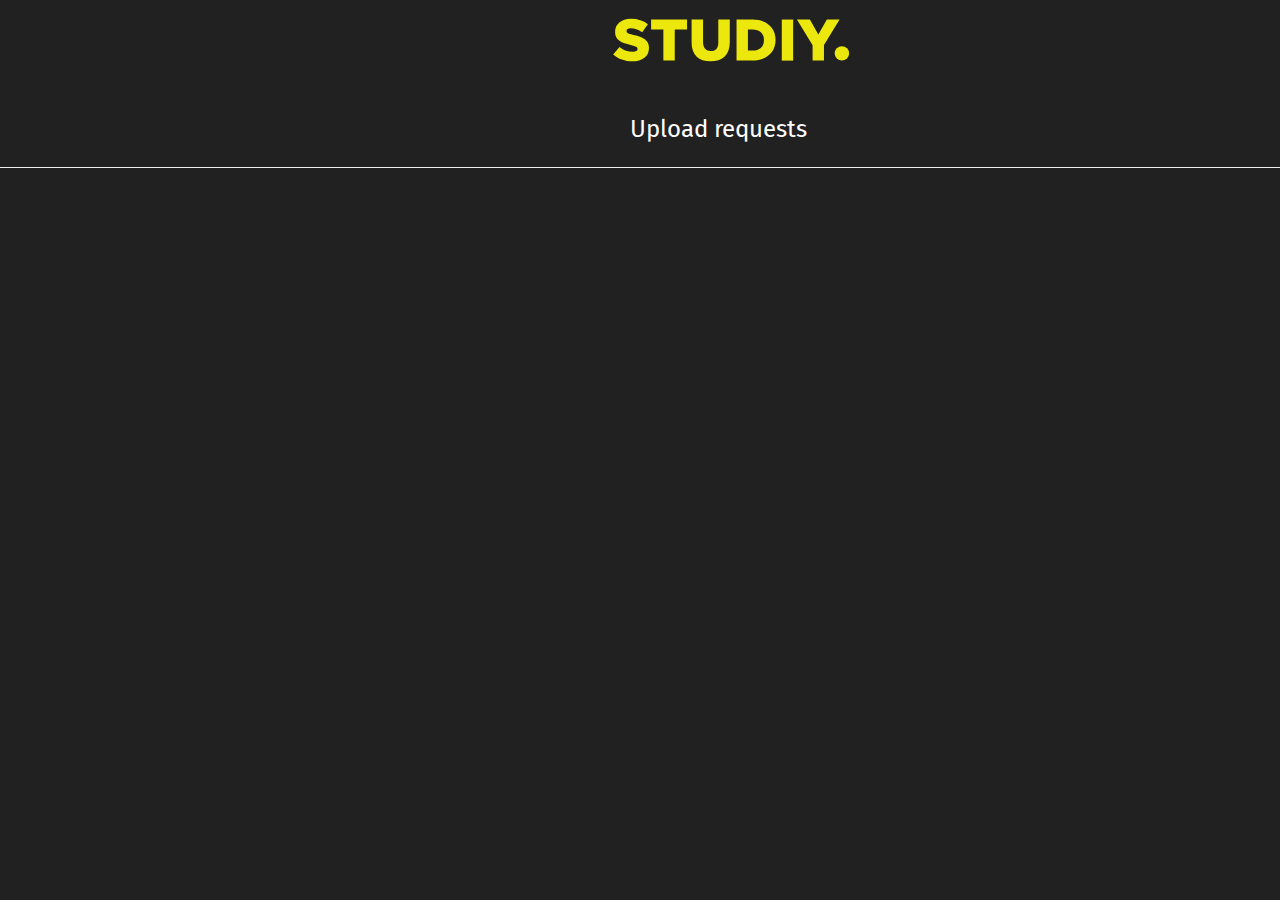
==== adminPage/adminPage.html @ 272585cf "Buggy implementation of tabs in PDFviewer and admin page" ====
<html>

<head>
    <title> Admin Page</title>

    <script src="https://ajax.googleapis.com/ajax/libs/jquery/3.1.0/jquery.min.js"></script>
    <link rel="stylesheet" href="https://maxcdn.bootstrapcdn.com/bootstrap/3.3.6/css/bootstrap.min.css" />
    <script src="https://maxcdn.bootstrapcdn.com/bootstrap/3.3.7/js/bootstrap.min.js"></script>


    <style>
        @import url(https://fonts.googleapis.com/css?family=Fira+Sans);

        body {
            background-color: #222121;
        }

        .test {
            color: white;
        }

        .container {
            display: flex;
            width: 11%;
            margin-left: 1270px;
            overflow: hidden;
            margin-top: -46px;
        }

        .button-container {
            padding: 0px 5px;
            font-family: 'Fira Sans', sans-serif;

        }

        .button-container:not(:last-child) {
            margin-right: 7px;
            height: 25px;
            border-right: 0.5px solid white;
        }

        header {
            font-family: 'Fira Sans', sans-serif;
            font-size: 24px;
            color: white;
            margin-left: 630px;
            margin-top: 40px;
            display: inline-block;
        }

        .spacing {
            height: 30px;
            font-family: 'Fira Sans', sans-serif;
            font-size: 23px;
            color: white;
            text-align: center;
            margin-top: 25px;
            display: inline-block;
        }

        #reqheader {
            text-align: center;
            font-size: 24px;
            margin-top: 24px;
        }
    </style>
</head>

<body>
    <a href=home.html> <img type="logo"
            src=[data-uri]%0D%0AZG9iZSBJbGx1c3RyYXRvciAxNS4wLjAsIFNWRyBFeHBvcnQgUGx1Zy1JbiAuIFNWRyBWZXJzaW9u%0D%0AOiA2LjAwIEJ1aWxkIDApICAtLT4NCjwhRE9DVFlQRSBzdmcgUFVCTElDICItLy9XM0MvL0RURCBT%0D%0AVkcgMS4xLy9FTiIgImh0dHA6Ly93d3cudzMub3JnL0dyYXBoaWNzL1NWRy8xLjEvRFREL3N2ZzEx%0D%0ALmR0ZCI+DQo8c3ZnIHZlcnNpb249IjEuMSIgaWQ9IkxheWVyXzEiIHhtbG5zPSJodHRwOi8vd3d3%0D%0ALnczLm9yZy8yMDAwL3N2ZyIgeG1sbnM6eGxpbms9Imh0dHA6Ly93d3cudzMub3JnLzE5OTkveGxp%0D%0AbmsiIHg9IjBweCIgeT0iMHB4Ig0KCSB3aWR0aD0iMTAyLjI1cHgiIGhlaWdodD0iMjIuNXB4IiB2%0D%0AaWV3Qm94PSIyMi4zNjUgNTQuODY1IDEwMi4yNSAyMi41IiBlbmFibGUtYmFja2dyb3VuZD0ibmV3%0D%0AIDIyLjM2NSA1NC44NjUgMTAyLjI1IDIyLjUiDQoJIHhtbDpzcGFjZT0icHJlc2VydmUiPg0KPHBh%0D%0AdGggZmlsbD0iI0VDRTcwRCIgZD0iTTI0LjQ2Niw3Mi4yNTRsMi41OTQtMy4wOTdjMS42OCwxLjMy%0D%0ALDMuNTA0LDIuMDE3LDUuNDQ3LDIuMDE3YzEuMjcyLDAsMS45NDQtMC40MzMsMS45NDQtMS4xNXYt%0D%0AMC4wNDgNCgljMC0wLjcyMi0wLjU1Mi0xLjA4LTIuODU0LTEuNjM0Yy0zLjU3Ni0wLjgxNC02LjMz%0D%0AOC0xLjgyMi02LjMzOC01LjI1N3YtMC4wNDhjMC0zLjEyLDIuNDc0LTUuMzc3LDYuNTA2LTUuMzc3%0D%0ADQoJYzIuODU0LDAsNS4wODgsMC43NzEsNi45MTEsMi4yMzJsLTIuMzI2LDMuMjg4Yy0xLjUzNi0x%0D%0ALjEwNC0zLjIxOC0xLjY1Ni00LjcwNS0xLjY1NmMtMS4xMjgsMC0xLjY4MiwwLjQ1Ni0xLjY4Miwx%0D%0ALjA4djAuMDQ5DQoJYzAsMC43NjgsMC41NzYsMS4xMDQsMi45MywxLjYzMmMzLjg0LDAuODQsNi4y%0D%0AMzksMi4wODgsNi4yMzksNS4yMzJ2MC4wNDhjMCwzLjQzMy0yLjcxMiw1LjQ3My02Ljc5Miw1LjQ3%0D%0AMw0KCUMyOS4zNjIsNzUuMDM4LDI2LjU1NCw3NC4xMDEsMjQuNDY2LDcyLjI1NHoiLz4NCjxwYXRo%0D%0AIGZpbGw9IiNFQ0U3MEQiIGQ9Ik00NS4wMSw2Mi4wMjloLTUuMDE2di00LjA4MWgxNC43MTN2NC4w%0D%0AODFoLTUuMDQxVjc0Ljc1SDQ1LjAxVjYyLjAyOXoiLz4NCjxwYXRoIGZpbGw9IiNFQ0U3MEQiIGQ9%0D%0AIk01Ni41NTMsNjcuMzgydi05LjQzNGg0LjcwM3Y5LjMzN2MwLDIuNDI1LDEuMjI2LDMuNTc2LDMu%0D%0AMDk4LDMuNTc2YzEuODk2LDAsMy4xMjEtMS4xMDQsMy4xMjEtMy40NTZ2LTkuNDU3DQoJaDQuNzA1%0D%0AdjkuMzEyYzAsNS40LTMuMDk5LDcuODAzLTcuODczLDcuODAzQzU5LjU1NCw3NS4wNjIsNTYuNTUz%0D%0ALDcyLjYzNyw1Ni41NTMsNjcuMzgyeiIvPg0KPHBhdGggZmlsbD0iI0VDRTcwRCIgZD0iTTc0Ljkz%0D%0ANyw1Ny45NDhoNi41MDVjNS45NzcsMCw5LjQ1NywzLjQ1Nyw5LjQ1Nyw4LjMwNXYwLjA0OGMwLDQu%0D%0AODUxLTMuNTI4LDguNDQ5LTkuNTU0LDguNDQ5aC02LjQwOFY1Ny45NDgNCgl6IE03OS41OTQsNjIu%0D%0AMDUydjguNTY5aDEuODk2YzIuODA5LDAsNC42NTYtMS41MzYsNC42NTYtNC4yNDl2LTAuMDQ4YzAt%0D%0AMi42ODgtMS44NS00LjI3Mi00LjY1Ni00LjI3Mkg3OS41OTR6Ii8+DQo8cGF0aCBmaWxsPSIjRUNF%0D%0ANzBEIiBkPSJNOTMuNDQxLDU3Ljk0OGg0LjY1NlY3NC43NWgtNC42NTZWNTcuOTQ4eiIvPg0KPHBh%0D%0AdGggZmlsbD0iI0VDRTcwRCIgZD0iTTEwNi4wNDIsNjguNDYybC02LjQwOC0xMC41MTRoNS4zMDds%0D%0AMy40NTYsNi4xMjFsMy40NzktNi4xMjFoNS4yMDhsLTYuMzg1LDEwLjQ0MXY2LjM1OGgtNC42NTZW%0D%0ANjguNDYyDQoJTDEwNi4wNDIsNjguNDYyeiIvPg0KPGNpcmNsZSBmaWxsPSIjRUNFNzBEIiBjeD0i%0D%0AMTE4LjAyNSIgY3k9IjcxLjgwNiIgcj0iMi45NDIiLz4NCjwvc3ZnPg0K
            alt="art" style="margin-top: 12px; margin-left: 608px;" height=55px></a>
    <div class="container">
        <div class="button-container"><a
                style="display: inline-block; margin-right: 5px; color: white; margin-top: -1px;" href=home.html> <img
                    src="http://codeitdown.com/media/Home_Icon.svg" style="height: 25px; width: auto;"
                    type="logo" /></a></div>
        <div class="button-container"><a style="display: inline-block; color: white; font-size: 18px;"> Sign Out </a>
        </div>
    </div>
    <div>
        <header> Upload requests </header>
        <!--  <div class="spacing">
            <div style="display: inline-block; margin-left: 370px;"> Filter: </div>
            <input type="text"
                style="display: inline-block; margin-left: 7px; margin-top: -30px; width: 170px; height: 30px;"
                name="search" id="search" placeholder="Enter Module Code" class="form-control" autocomplete="off"
                required />
            <ul class="list-group" id="result" style="width: 300px; margin: 0 0 -220 150; font-size: 10px;"></ul>
        </div> -->
    </div>
    <hr>
    <br>
    <div class="files">
    </div>

    <!--     <div class="test">
        <input type="checkbox" id="parent" /> Check/Uncheck All
        <input type="checkbox" class="child" /> Checkbox 1
        <input type="checkbox" class="child" /> Checkbox 2
        <input type="checkbox" class="child" /> Checkbox 3
    </div> -->
</body>

</html>

<script>
    // Initialize Firebase
    const firebaseConfig = {
        apiKey: "AIzaSyBoWu-FQKyuskKlXF77SknhQazBi6tQpEI",
        authDomain: "studiy.firebaseapp.com",
        databaseURL: "https://studiy.firebaseio.com",
        projectId: "studiy",
        storageBucket: "studiy.appspot.com",
        messagingSenderId: "973457443239",
        appId: "1:973457443239:web:e6be93a824079bb0"
    };
    firebase.initializeApp(firebaseConfig);

    // Get a reference to the storage service, which is used to create references in your storage bucket
    var storage = firebase.storage();

    let fileList = document.getElementsByClassName('files');

    var listRef = firebase.storage().ref().child(moduleCode + '/' + 'lectureNotes');

    // Find all the prefixes and items.
    listRef.listAll().then(
        function (res) {
            res.items.forEach(function (itemRef) {
                // All the items under listRef.
                console.log(itemRef.fullPath);

                itemRef.getDownloadURL().then(function (url) {
                    //using the GET method to concatenate the link url of the pdf that will be opened in pdfViewer
                    viewerUrl = 'pdfViewer/pdfViewer.html?name' + encodeURIComponent(url);
                    // Populating the categories with links
                    let br = document.createElement('br');
                    let a = document.createElement('a');
                    let linkText = document.createTextNode(itemRef.fullPath);
                    a.appendChild(linkText);
                    a.href = viewerUrl;
                    fileList.appendChild(a);
                    fileList.appendChild(br);
                });
            });
        });

</script>
<!-- $(document).ready(function () {
$("#parent").click(function () {
$(".child").prop("checked", this.checked);
});

$('.child').click(function () {
if ($('.child:checked').length == $('.child').length) {
$('#parent').prop('checked', true);
} else {
$('#parent').prop('checked', false);
}
});
});  -->
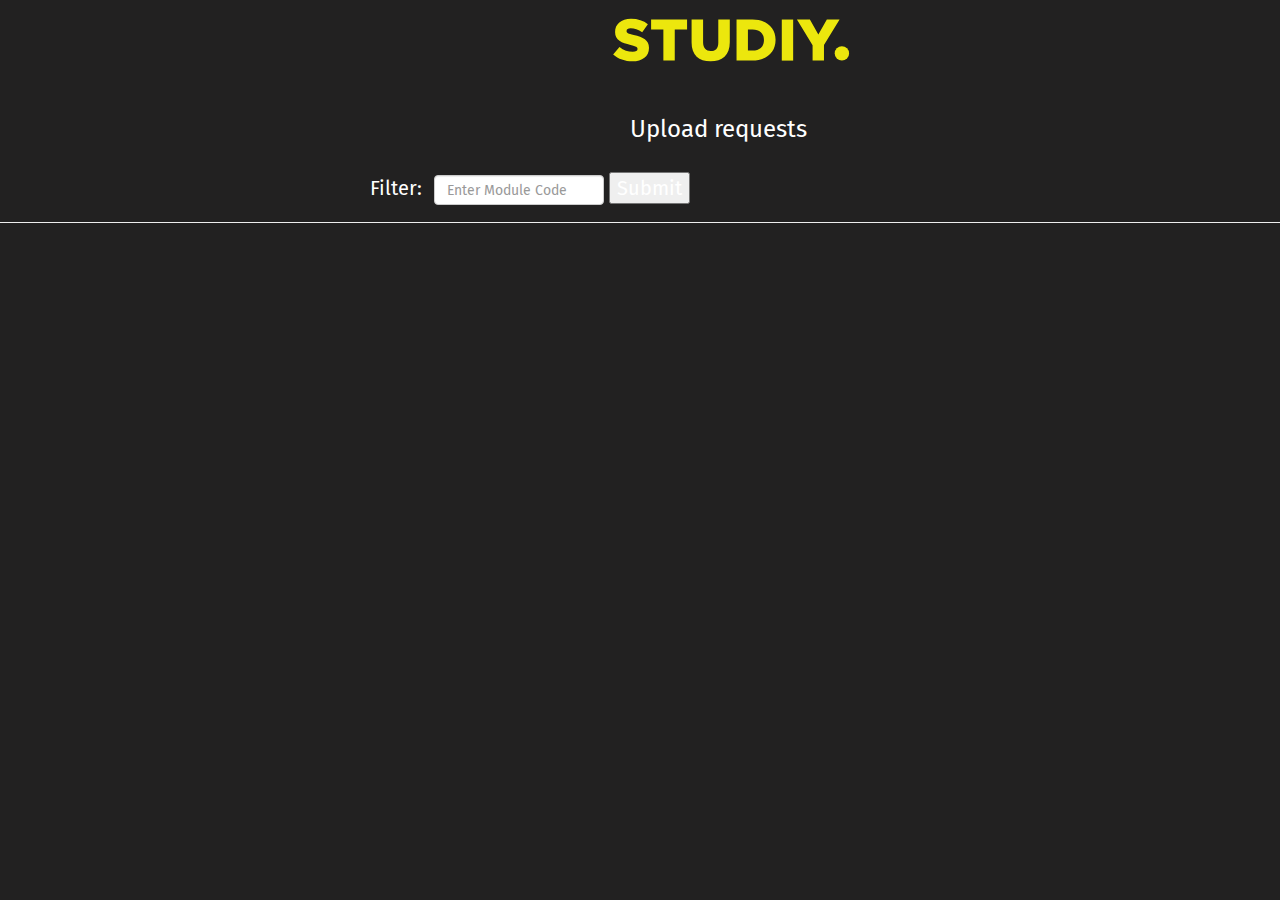
==== commit 8557cdfa: "Tried to sort and create adminpage" ====
--- a/adminPage/adminPage.html
+++ b/adminPage/adminPage.html
@@ -1,6 +1,7 @@
 <html>
 
 <head>
+    <meta charset="utf-8"/>
     <title> Admin Page</title>
 
     <script src="https://ajax.googleapis.com/ajax/libs/jquery/3.1.0/jquery.min.js"></script>
@@ -51,7 +52,7 @@
         .spacing {
             height: 30px;
             font-family: 'Fira Sans', sans-serif;
-            font-size: 23px;
+            font-size: 20px;
             color: white;
             text-align: center;
             margin-top: 25px;
@@ -62,6 +63,15 @@
             text-align: center;
             font-size: 24px;
             margin-top: 24px;
+        }
+
+        .uploadedfiles {
+            height: 20px;
+            font-family: 'Fira Sans', sans-serif;
+            font-size: 23px;
+            color: white;
+            text-align: center;
+            display: inline-block;
         }
     </style>
 </head>
@@ -80,18 +90,47 @@
     </div>
     <div>
         <header> Upload requests </header>
-        <!--  <div class="spacing">
-            <div style="display: inline-block; margin-left: 370px;"> Filter: </div>
-            <input type="text"
+        <div class="spacing">
+            <div style="display: inline-block; margin-left: 370px;"> Filter: <input type="text"
                 style="display: inline-block; margin-left: 7px; margin-top: -30px; width: 170px; height: 30px;"
-                name="search" id="search" placeholder="Enter Module Code" class="form-control" autocomplete="off"
-                required />
+                name="search" id="search" placeholder="Enter Module Code" class="form-control" autocomplete="off" 
+                required /> 
+            <button onclick="populate()" style="line-height:26px;"> Submit</button>
+            
+            
+        </div>
             <ul class="list-group" id="result" style="width: 300px; margin: 0 0 -220 150; font-size: 10px;"></ul>
-        </div> -->
+        </div> 
     </div>
     <hr>
     <br>
-    <div class="files">
+    <div class="uploadedfiles">
+        <!-- <div style="display: inline-block; margin-left: 640px;" > Lecture Notes </div>  -->
+        <div class="content" id="LectureNotes" style="text-align:left; margin-left: 40px;" >
+        </div>
+
+        <!-- <div style="display: inline-block; margin-left: 640px;" > Tutorials </div> -->
+        <div class="content" id="Tutorials" style="text-align:left; margin-left: 40px;">
+
+        </div>
+        
+        <!-- <div style="display: inline-block; margin-left: 640px;" > Past Year Papers </div> -->
+        <div class="content" id="PYP" style="text-align:left; margin-left: 40px;">
+
+        </div>
+
+        <!-- <div style="display: inline-block; margin-left: 640px;" > Extra Practice </div> -->
+        <div class="content" id="ExtraPractice" style="text-align:left; margin-left: 40px;">
+
+        </div>
+
+        <!-- <div style="display: inline-block; margin-left: 640px;" > Miscellaneous </div> -->
+        <div class="content" id="Misc" style="text-align:left; margin-left: 40px;">
+
+        </div>
+    </div>
+
+    <div class="fileEntries">
     </div>
 
     <!--     <div class="test">
@@ -103,9 +142,11 @@
 </body>
 
 </html>
-
+<script src="https://www.gstatic.com/firebasejs/6.2.3/firebase-app.js"></script>
+<script src="https://www.gstatic.com/firebasejs/6.2.3/firebase-storage.js"></script>
 <script>
     // Initialize Firebase
+
     const firebaseConfig = {
         apiKey: "AIzaSyBoWu-FQKyuskKlXF77SknhQazBi6tQpEI",
         authDomain: "studiy.firebaseapp.com",
@@ -118,33 +159,297 @@
     firebase.initializeApp(firebaseConfig);
 
     // Get a reference to the storage service, which is used to create references in your storage bucket
-    var storage = firebase.storage();
-
-    let fileList = document.getElementsByClassName('files');
-
-    var listRef = firebase.storage().ref().child(moduleCode + '/' + 'lectureNotes');
-
-    // Find all the prefixes and items.
-    listRef.listAll().then(
-        function (res) {
-            res.items.forEach(function (itemRef) {
-                // All the items under listRef.
-                console.log(itemRef.fullPath);
-
-                itemRef.getDownloadURL().then(function (url) {
-                    //using the GET method to concatenate the link url of the pdf that will be opened in pdfViewer
-                    viewerUrl = 'pdfViewer/pdfViewer.html?name' + encodeURIComponent(url);
-                    // Populating the categories with links
-                    let br = document.createElement('br');
-                    let a = document.createElement('a');
-                    let linkText = document.createTextNode(itemRef.fullPath);
-                    a.appendChild(linkText);
-                    a.href = viewerUrl;
-                    fileList.appendChild(a);
-                    fileList.appendChild(br);
-                });
-            });
+    let storage = firebase.storage();
+    let search = document.getElementById('search'); 
+    let result = document.getElementById('result');
+    let lectureNotesElement = document.getElementById('LectureNotes');
+    let pypElement = document.getElementById('PYP');
+    let tutorialsElement = document.getElementById('Tutorials');
+    let extraPracticeElement = document.getElementById('ExtraPractice');
+    let miscElement = document.getElementById('Misc'); 
+
+    function populate() {
+        let moduleSelected  = search.value;
+        let moduleCode = (moduleSelected.split(" "))[0];
+        console.log(moduleCode);
+        var lectureNotesArray = [];
+        
+        var listRef = firebase.storage().ref().child(moduleCode + '/' + 'lectureNotes');
+
+        // Find all the prefixes and items.
+        listRef.listAll().then(
+            function(res) {
+                res.items.forEach(function(itemRef) {
+                    //push the itemRef to the LectureNotesArray to bes roted later
+                    lectureNotesArray.push(itemRef);
+
+                    itemRef.getDownloadURL().then(function(url) {
+                        //using the GET method to concatenate the link url of the pdf that will be opened in pdfViewer
+                        viewerUrl = '../pdfViewer/pdfViewer.html?name' + encodeURIComponent(url);
+                        let div = document.createElement('div');
+                        let br = document.createElement('br');
+                        let a = document.createElement('a');
+                        let linkText = document.createTextNode(itemRef.fullPath);
+                        a.appendChild(linkText);
+                        a.href = viewerUrl;
+                        let btn = document.createElement('BUTTON');
+                        btn.innerHTML = "ACCEPT";
+                        btn.setAttribute("style", "margin-left:30px;"); 
+                        btn.href = "";
+
+                        let reject = document.createElement('BUTTON');
+                        reject.innerHTML = "REJECT";
+                        reject.setAttribute("style", "margin-left:30px;");
+                        reject.href = "";
+                        
+                        div.appendChild(a);                        
+                        div.appendChild(btn);
+                        div.appendChild(reject);
+                        /*
+                        var childElements = document.getElementById("LectureNotes").childNodes;
+                        var grandchildElements = childElements[0].childNodes;
+
+                        grandchildElements[0].href="";
+                        grandchildElements[1].href="";
+                        */
+                        div.appendChild(br);
+                        lectureNotesElement.appendChild(div);
+
+                        
+                    });
+                });
+            }
+        ).then(function () {
+            for (let i = 0; i < lectureNotesElement.childNodes.length; i++) {
+
+                // if press accept
+                /*
+                ((lectureNotesElement.childNodes)[i].childNodes)[1].addEventListener("click", function () {
+                    
+                });
+                */
+                // if press reject
+                // let testtest = (lectureNotesElement.childNodes)[i];
+                let testest = (lectureNotesElement.childNodes)[0];
+                console.log((testest.childNodes)[0]);
+                ((lectureNotesElement.childNodes)[i].childNodes)[2].addEventListener("click", function () {
+                    let fullRef = (((lectureNotesElement.childNodes)[i].childNodes)[0]).textContent;
+                    console.log(fullRef);
+                    // Create a reference to the file to delete
+                    let deleteRef = firebase.storage().ref().child(fullRef); 
+
+                    // Delete the file
+                    deleteRef.delete().then(function() {
+                        var parentElement = (lectureNotesElement.childNodes)[i];
+                        parentElement.innerHTML = '';
+                    }).catch(function(error) {
+                        console.log('error deleting files');
+                    });
+                    
+                });
+                /*
+                for (let j = 0; j < (lectureNotesElement.childNodes)[i].childNodes.length ; j++) {
+
+                }
+                */
+                
+            }
+            
+        }).catch(function(error) {
+            console.log('error (LectureNotes)');
         });
+        var listRef = firebase.storage().ref().child(moduleCode + '/' + 'tutorials');
+
+        // Find all the prefixes and items.
+        listRef.listAll().then(
+            function(res) {
+                res.items.forEach(function(itemRef) {
+                    //push the itemRef to the LectureNotesArray to bes roted later
+                    lectureNotesArray.push(itemRef);
+
+                    itemRef.getDownloadURL().then(function(url) {
+                        //using the GET method to concatenate the link url of the pdf that will be opened in pdfViewer
+                        viewerUrl = '../pdfViewer/pdfViewer.html?name' + encodeURIComponent(url);
+                        let div = document.createElement('div');
+                        let br = document.createElement('br');
+                        let a = document.createElement('a');
+                        let linkText = document.createTextNode(itemRef.fullPath);
+                        a.appendChild(linkText);
+                        a.href = viewerUrl;
+                        let btn = document.createElement('BUTTON');
+                        btn.innerHTML = "ACCEPT";
+                        btn.setAttribute("style", "margin-left:30px;"); 
+                        btn.href = "";
+
+                        let reject = document.createElement('BUTTON');
+                        reject.innerHTML = "REJECT";
+                        reject.setAttribute("style", "margin-left:30px;");
+                        reject.href = "";
+                        
+                        div.appendChild(a);                        
+                        div.appendChild(btn);
+                        div.appendChild(reject);
+                        /*
+                        var childElements = document.getElementById("LectureNotes").childNodes;
+                        var grandchildElements = childElements[0].childNodes;
+
+                        grandchildElements[0].href="";
+                        grandchildElements[1].href="";
+                        */
+                        div.appendChild(br);
+                        tutorialsElement.appendChild(div);
+                        
+                    });
+                });
+            }
+        ).catch(function(error) {
+            console.log('error (LectureNotes)');
+        });
+
+        var listRef = firebase.storage().ref().child(moduleCode + '/' + 'pastYearPapers');
+
+        // Find all the prefixes and items.
+        listRef.listAll().then(
+            function(res) {
+                res.items.forEach(function(itemRef) {
+                    //push the itemRef to the LectureNotesArray to bes roted later
+                    lectureNotesArray.push(itemRef);
+
+                    itemRef.getDownloadURL().then(function(url) {
+                        //using the GET method to concatenate the link url of the pdf that will be opened in pdfViewer
+                        viewerUrl = 'pdfViewer/pdfViewer.html?name' + encodeURIComponent(url);
+                        let div = document.createElement('div');
+                        let br = document.createElement('br');
+                        let a = document.createElement('a');
+                        let linkText = document.createTextNode(itemRef.fullPath);
+                        a.appendChild(linkText);
+                        a.href = viewerUrl;
+                        let btn = document.createElement('BUTTON');
+                        btn.innerHTML = "ACCEPT";
+                        btn.setAttribute("style", "margin-left:30px;"); 
+                        btn.href = "";
+
+                        let reject = document.createElement('BUTTON');
+                        reject.innerHTML = "REJECT";
+                        reject.setAttribute("style", "margin-left:30px;");
+                        reject.href = "";
+                        
+                        div.appendChild(a);                        
+                        div.appendChild(btn);
+                        div.appendChild(reject);
+                        /*
+                        var childElements = document.getElementById("LectureNotes").childNodes;
+                        var grandchildElements = childElements[0].childNodes;
+
+                        grandchildElements[0].href="";
+                        grandchildElements[1].href="";
+                        */
+                        div.appendChild(br);
+                        pypElement.appendChild(div);
+                        
+                    });
+                });
+            }
+        ).catch(function(error) {
+            console.log('error (LectureNotes)');
+        });
+
+        var listRef = firebase.storage().ref().child(moduleCode + '/' + 'extraPractice');
+
+        // Find all the prefixes and items.
+        listRef.listAll().then(
+            function(res) {
+                res.items.forEach(function(itemRef) {
+                    //push the itemRef to the LectureNotesArray to bes roted later
+                    lectureNotesArray.push(itemRef);
+
+                    itemRef.getDownloadURL().then(function(url) {
+                        //using the GET method to concatenate the link url of the pdf that will be opened in pdfViewer
+                        viewerUrl = '../pdfViewer/pdfViewer.html?name' + encodeURIComponent(url);
+                        let div = document.createElement('div');
+                        let br = document.createElement('br');
+                        let a = document.createElement('a');
+                        let linkText = document.createTextNode(itemRef.fullPath);
+                        a.appendChild(linkText);
+                        a.href = viewerUrl;
+                        let btn = document.createElement('BUTTON');
+                        btn.innerHTML = "ACCEPT";
+                        btn.setAttribute("style", "margin-left:30px;"); 
+                        btn.href = "";
+
+                        let reject = document.createElement('BUTTON');
+                        reject.innerHTML = "REJECT";
+                        reject.setAttribute("style", "margin-left:30px;");
+                        reject.href = "";
+                        
+                        div.appendChild(a);                        
+                        div.appendChild(btn);
+                        div.appendChild(reject);
+                        /*
+                        var childElements = document.getElementById("LectureNotes").childNodes;
+                        var grandchildElements = childElements[0].childNodes;
+
+                        grandchildElements[0].href="";
+                        grandchildElements[1].href="";
+                        */
+                        div.appendChild(br);
+                        extraPracticeElement.appendChild(div);
+                    });
+                });
+            }
+        ).catch(function(error) {
+            console.log('error (extraPractice)');
+        });
+    
+    
+        var listRef = firebase.storage().ref().child(moduleCode + '/' + 'miscellaneous');
+
+        // Find all the prefixes and items.
+        listRef.listAll().then(
+            function(res) {
+                res.items.forEach(function(itemRef) {
+                    //push the itemRef to the LectureNotesArray to bes roted later
+                    lectureNotesArray.push(itemRef);
+
+                    itemRef.getDownloadURL().then(function(url) {
+                        //using the GET method to concatenate the link url of the pdf that will be opened in pdfViewer
+                        viewerUrl = '../pdfViewer/pdfViewer.html?name' + encodeURIComponent(url);
+                        let div = document.createElement('div');
+                        let br = document.createElement('br');
+                        let a = document.createElement('a');
+                        let linkText = document.createTextNode(itemRef.fullPath);
+                        a.appendChild(linkText);
+                        a.href = viewerUrl;
+                        let btn = document.createElement('BUTTON');
+                        btn.innerHTML = "ACCEPT";
+                        btn.setAttribute("style", "margin-left:30px;"); 
+                        btn.href = "";
+
+                        let reject = document.createElement('BUTTON');
+                        reject.innerHTML = "REJECT";
+                        reject.setAttribute("style", "margin-left:30px;");
+                        reject.href = "";
+                        
+                        div.appendChild(a);                        
+                        div.appendChild(btn);
+                        div.appendChild(reject);
+                        /*
+                        var childElements = document.getElementById("LectureNotes").childNodes;
+                        var grandchildElements = childElements[0].childNodes;
+
+                        grandchildElements[0].href="";
+                        grandchildElements[1].href="";
+                        */
+                        div.appendChild(br);
+                        miscElement.appendChild(div);
+                    });
+                });
+            }
+        ).catch(function(error) {
+            console.log('error (misc)');
+        });
+    }
+        
 
 </script>
 <!-- $(document).ready(function () {
